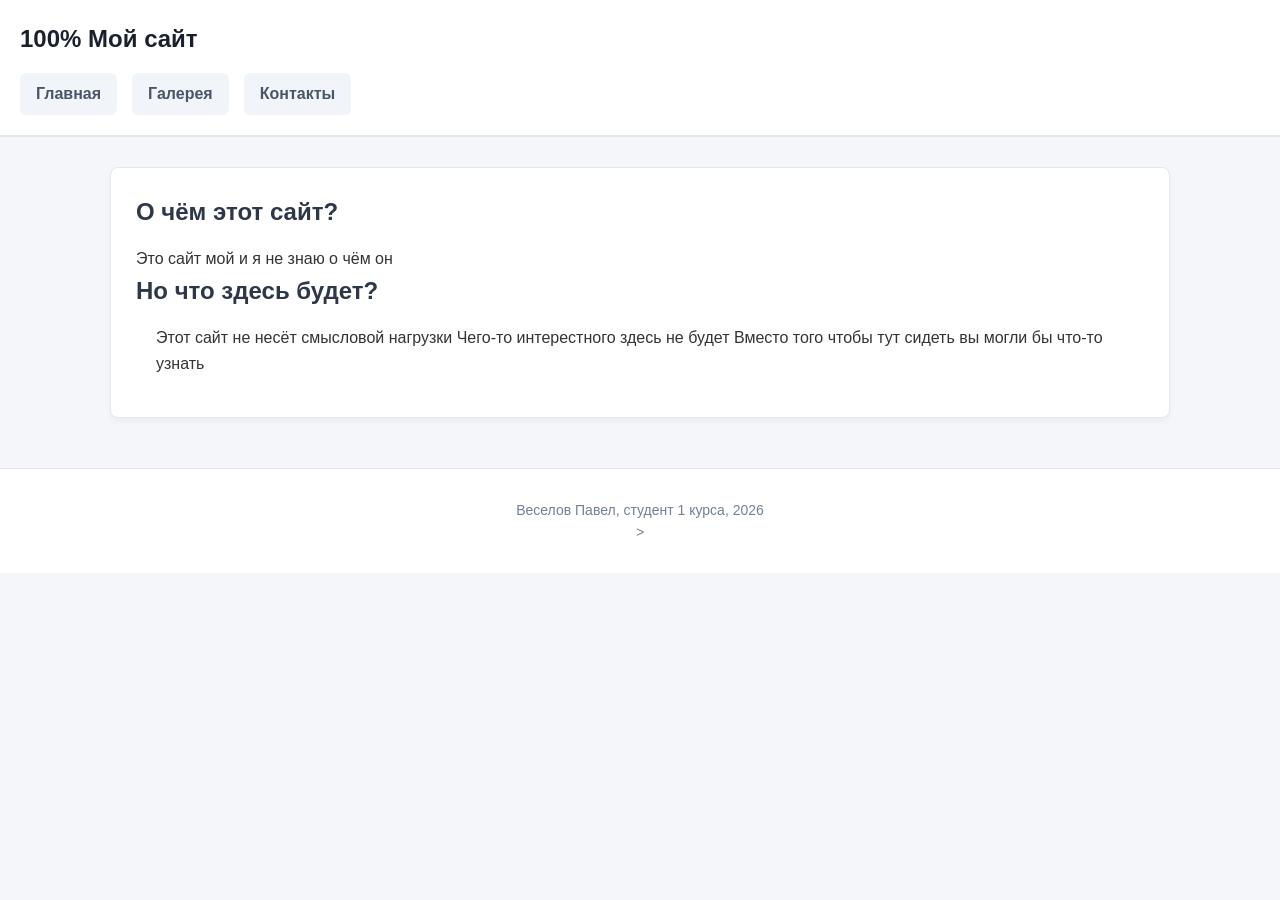
==== index.html @ 34049e95 "Add files via upload" ====
<!DOCTYPE html>
<html lang="en">
<head>
    <meta charset="UTF-8">
    <meta name="viewport" content="width=device-width, initial-scale=1.0">
    <title>Мой сайт</title>
    <link rel="stylesheet" href="style.css">
</head>
<body>
   <header>
    <h1> 100% Мой сайт</h1>
    <nav>
    <ul>
        <li><a href="index.html">Главная</a></li>
        <li><a href="gallery.html">Галерея</a></li>
        <li><a href="contacts.html">Контакты</a></li>
    </ul>
</nav>
   </header> 
   <main>
    <section>
        <h2>О чём этот сайт?</h2>
        <p>Это сайт мой и я не знаю о чём он
        </p>
        <h2>Но что здесь будет?</h2>
        <ul>
            <il>Этот сайт не несёт смысловой нагрузки</il>
            <il>Чего-то интерестного здесь не будет</il>
            <il>Вместо того чтобы тут сидеть вы могли бы что-то узнать</il>
        </ul>
    </section>
   </main>
   <footer>
<p>Веселов Павел, студент 1 курса, 2026</p>>
   </footer>
</body>
</html>
---- style.css ----
/* Базовые настройки макета */
* {
    box-sizing: border-box;
    margin: 0;
    padding: 0;
}

body {
    font-family: Arial, sans-serif;
    line-height: 1.6;
    background-color: #f4f6f9;
    color: #333333;
}

/* Ссылки */
a {
    color: #0066cc;
    text-decoration: none;
}

a:hover {
    text-decoration: underline;
}

/* ШАПКА САЙТА (для всех страниц: Главная, Галерея, Контакты) */
header, .fx-header, .gallery-header {
    background-color: #ffffff;
    padding: 20px;
    border-bottom: 2px solid #e2e8f0;
    margin-bottom: 30px;
}

header h1, .fx-logo h1, .header-content h1 {
    font-size: 24px;
    color: #1a202c;
    margin-bottom: 15px;
}

/* Навигация (Общее меню) */
nav ul, .fx-nav-list, .nav-grid {
    list-style: none;
    display: flex;
    gap: 15px;
    flex-wrap: wrap;
}

nav a, .fx-nav-link, .nav-link {
    display: inline-block;
    padding: 8px 16px;
    background-color: #f1f5f9;
    color: #4a5568;
    border-radius: 6px;
    font-weight: bold;
}

nav a:hover, .fx-nav-link:hover, .nav-link:hover {
    background-color: #e2e8f0;
    color: #1a202c;
    text-decoration: none;
}

/* Подсветка активной страницы */
.fx-nav-link.active, .nav-link.active {
    background-color: #3182ce !important;
    color: #ffffff !important;
}

/* ОСНОВНОЙ КОНТЕЙНЕР */
main, .fx-container, .gallery-container {
    max-width: 1100px;
    margin: 0 auto;
    padding: 0 20px;
}

/* Сетка для страниц с сайдбаром (Контакты) */
.fx-main-layout {
    display: flex;
    gap: 30px;
    flex-wrap: wrap;
}

.fx-sidebar, .gallery-info {
    flex: 1;
    min-width: 280px;
    background-color: #ffffff;
    padding: 20px;
    border-radius: 8px;
    border: 1px solid #e2e8f0;
    height: fit-content;
}

.fx-content {
    flex: 2.5;
    min-width: 300px;
}

/* КАРТОЧКИ И СЕКЦИИ */
.fx-card, .image-card, .fx-faq-section, main section {
    background-color: #ffffff;
    padding: 25px;
    border-radius: 8px;
    border: 1px solid #e2e8f0;
    margin-bottom: 25px;
    box-shadow: 0 4px 6px -1px rgba(0, 0, 0, 0.05);
}

h2, h3, h4 {
    color: #2d3748;
    margin-bottom: 15px;
}

main ul {
    margin-left: 20px;
    margin-bottom: 15px;
}

main li, main il {
    margin-bottom: 8px;
}

/* ФОРМА ОБРАТНОЙ СВЯЗИ (Страница Контакты) */
.fx-input-group {
    margin-bottom: 20px;
}

.fx-input-group label {
    display: block;
    margin-bottom: 8px;
    font-weight: bold;
    color: #4a5568;
}

.fx-required::after {
    content: " *";
    color: #e53e3e;
}

input[type="text"],
input[type="email"],
select,
textarea {
    width: 100%;
    padding: 10px 12px;
    border: 1px solid #cbd5e0;
    border-radius: 6px;
    font-size: 14px;
    color: #2d3748;
    background-color: #fff;
    outline: none;
}

input:focus, select:focus, textarea:focus {
    border-color: #3182ce;
    box-shadow: 0 0 0 3px rgba(66, 153, 225, 0.5);
}

.fx-checkbox-row {
    display: flex;
    align-items: center;
    gap: 10px;
}

.fx-checkbox-row input {
    width: auto;
}

.fx-submit-btn, button {
    background-color: #3182ce;
    color: #ffffff;
    border: none;
    padding: 12px 24px;
    font-size: 16px;
    font-weight: bold;
    border-radius: 6px;
    cursor: pointer;
}

.fx-submit-btn:hover, button:hover {
    background-color: #2b6cb0;
}

/* ==========================================================================
   ИСПРАВЛЕНИЯ ДЛЯ СТРАНИЦЫ ГАЛЕРЕИ (КОТИКИ)
   ========================================================================== */

/* Блок управления фильтрами */
.filters, .controls-panel {
    margin-bottom: 25px;
    background: #ffffff;
    padding: 15px 20px;
    border-radius: 8px;
    border: 1px solid #e2e8f0;
}

.filter-buttons {
    display: flex;
    gap: 10px;
    flex-wrap: wrap;
    margin-top: 10px;
}

/* Кнопки фильтров (ИСПРАВЛЕНО: Текст теперь четко видно) */
.filter-btn, .view-btn {
    padding: 8px 16px !important;
    background-color: #edf2f7 !important;
    color: #2d3748 !important; /* Серый текст на светлом фоне */
    border: 1px solid #cbd5e0 !important;
    border-radius: 6px !important;
    font-size: 14px !important;
    font-weight: bold !important;
    cursor: pointer;
    transition: all 0.2s;
}

/* Активная кнопка фильтра */
.filter-btn.active, .view-btn.active {
    background-color: #3182ce !important; /* Яркий синий фон */
    color: #ffffff !important; /* Белый текст */
    border-color: #3182ce !important;
}

/* Сетка галереи */
.gallery-grid {
    display: flex;
    flex-wrap: wrap;
    gap: 20px;
    margin-bottom: 30px;
}

.image-card {
    flex: 1 1 calc(33.333% - 20px);
    min-width: 280px;
    padding: 0 !important;
    overflow: hidden;
}

/* Область картинки с оверлеем */
.card-image {
    position: relative;
    width: 100%;
    height: 220px;
    overflow: hidden;
    background-color: #000;
}

.gallery-img {
    width: 100%;
    height: 100%;
    object-fit: cover; /* Кот не сжимается, пропорции правильные */
    display: block;
    transition: transform 0.3s;
}

.image-card:hover .gallery-img {
    transform: scale(1.05);
}

/* Тёмная шторка поверх картинки кота при наведении */
.image-overlay {
    position: absolute;
    top: 0;
    left: 0;
    width: 100%;
    height: 100%;
    background-color: rgba(0, 0, 0, 0.4);
    display: flex;
    justify-content: center;
    align-items: center;
    gap: 15px;
    opacity: 0;
    transition: opacity 0.3s ease;
}

.card-image:hover .image-overlay {
    opacity: 1;
}

/* Кнопки внутри картинки (ИСПРАВЛЕНО: Белые плашки с четким текстом) */
.like-btn, .zoom-btn {
    background-color: #ffffff !important;
    color: #e53e3e !important; /* Красное сердечко */
    border: none !important;
    padding: 8px 14px !important;
    border-radius: 20px !important;
    font-size: 14px !important;
    font-weight: bold !important;
    cursor: pointer;
    display: inline-flex;
    align-items: center;
    gap: 6px;
}

.zoom-btn {
    color: #4a5568 !important;
}

/* Цифра лайков на кнопке */
.like-btn span, .like-count, .likes {
    color: #2d3748 !important;
    font-size: 14px !important;
}

.card-content {
    padding: 20px;
}

.image-tags {
    margin-top: 15px;
}

.tag {
    display: inline-block;
    background-color: #edf2f7;
    color: #4a5568;
    padding: 4px 8px;
    border-radius: 4px;
    font-size: 12px;
    margin-right: 6px;
    text-transform: lowercase;
}

/* БЛОК FAQ */
.fx-faq-container {
    display: flex;
    flex-direction: column;
    gap: 15px;
}

.fx-faq-item {
    padding: 15px;
    background-color: #f8fafc;
    border-left: 4px solid #3182ce;
    border-radius: 0 6px 6px 0;
}

/* ПОДВАЛ */
footer, .fx-footer, .gallery-footer {
    text-align: center;
    padding: 30px;
    color: #718096;
    font-size: 14px;
    border-top: 1px solid #e2e8f0;
    margin-top: 50px;
    background-color: #ffffff;
}
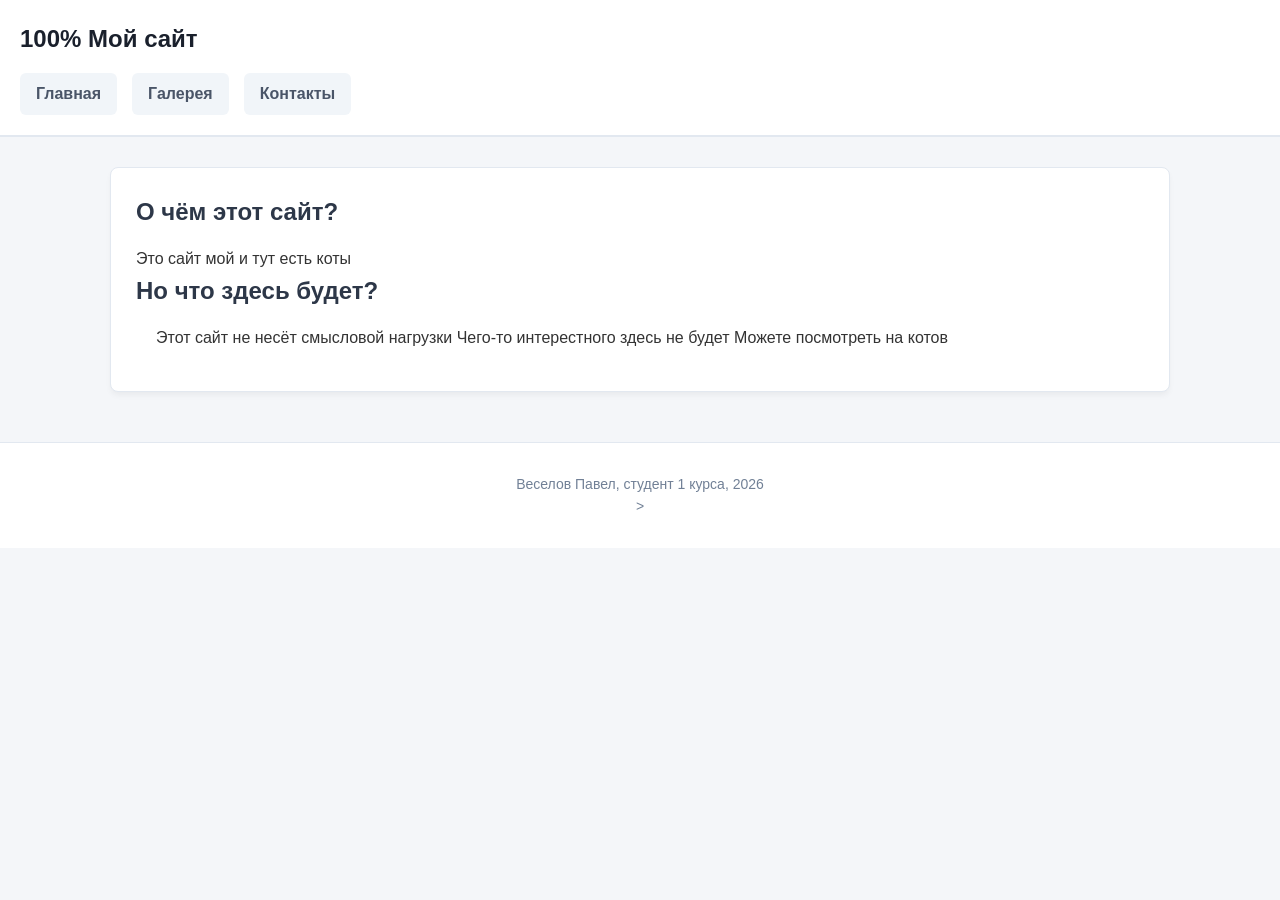
==== commit 918f9f43: "Update index.html" ====
--- a/index.html
+++ b/index.html
@@ -20,13 +20,13 @@
    <main>
     <section>
         <h2>О чём этот сайт?</h2>
-        <p>Это сайт мой и я не знаю о чём он
+        <p>Это сайт мой и тут есть коты
         </p>
         <h2>Но что здесь будет?</h2>
         <ul>
             <il>Этот сайт не несёт смысловой нагрузки</il>
             <il>Чего-то интерестного здесь не будет</il>
-            <il>Вместо того чтобы тут сидеть вы могли бы что-то узнать</il>
+            <il>Можете посмотреть на котов</il>
         </ul>
     </section>
    </main>
@@ -34,4 +34,4 @@
 <p>Веселов Павел, студент 1 курса, 2026</p>>
    </footer>
 </body>
-</html>+</html>
--- a/style.css
+++ b/style.css
@@ -179,9 +179,6 @@
     background-color: #2b6cb0;
 }
 
-/* ==========================================================================
-   ИСПРАВЛЕНИЯ ДЛЯ СТРАНИЦЫ ГАЛЕРЕИ (КОТИКИ)
-   ========================================================================== */
 
 /* Блок управления фильтрами */
 .filters, .controls-panel {
@@ -199,7 +196,7 @@
     margin-top: 10px;
 }
 
-/* Кнопки фильтров (ИСПРАВЛЕНО: Текст теперь четко видно) */
+/* Кнопки фильтров*/
 .filter-btn, .view-btn {
     padding: 8px 16px !important;
     background-color: #edf2f7 !important;
@@ -275,7 +272,7 @@
     opacity: 1;
 }
 
-/* Кнопки внутри картинки (ИСПРАВЛЕНО: Белые плашки с четким текстом) */
+/* Кнопки внутри картинки  */
 .like-btn, .zoom-btn {
     background-color: #ffffff !important;
     color: #e53e3e !important; /* Красное сердечко */
@@ -342,4 +339,4 @@
     border-top: 1px solid #e2e8f0;
     margin-top: 50px;
     background-color: #ffffff;
-}+}
